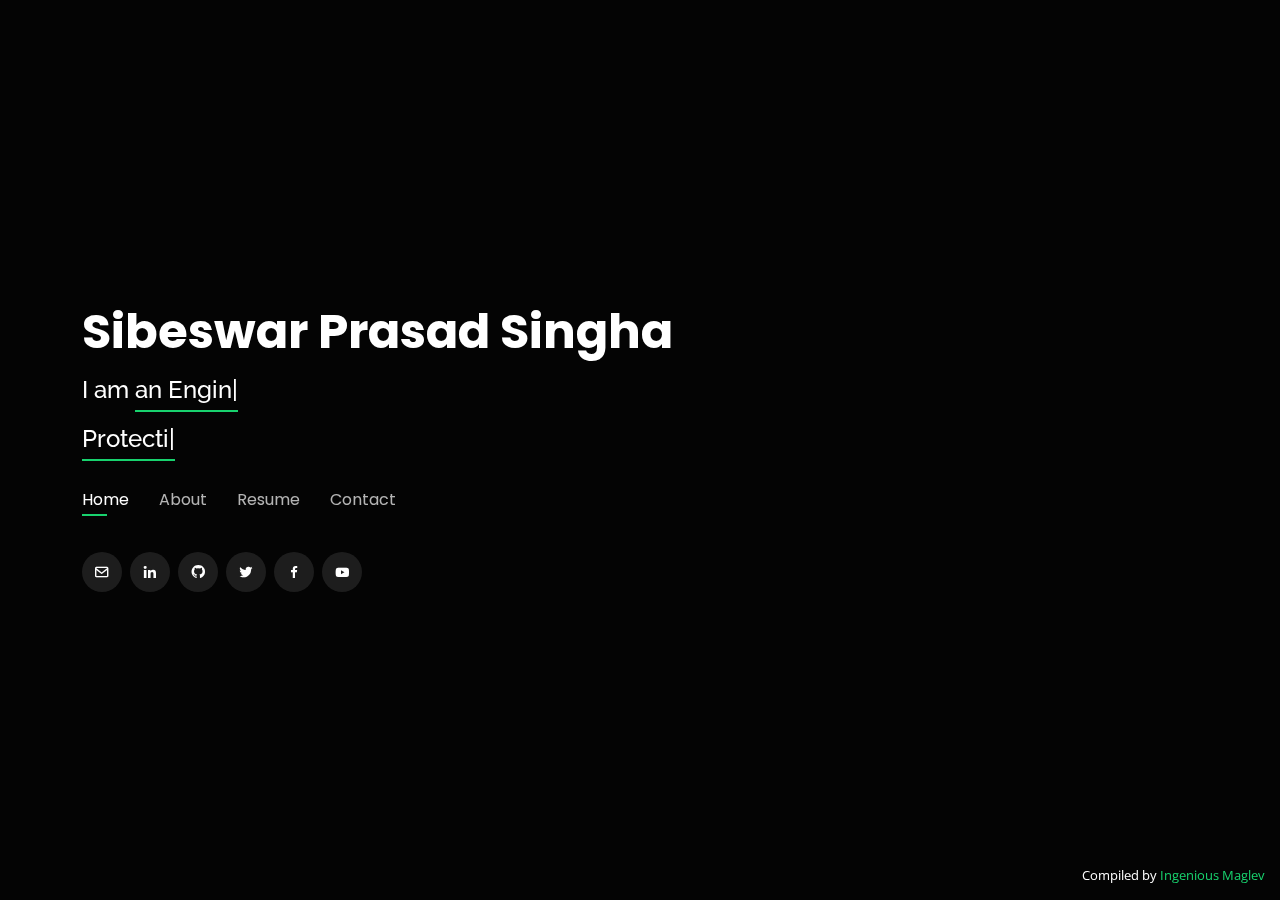
==== index.html @ 4b7521c7 "Update index.html" ====
<!DOCTYPE html>
<html lang="en">

<head>
    <meta charset="utf-8">
    <meta content="width=device-width, initial-scale=1.0" name="viewport">

    <title>Sibeswar Prasad Singha</title>
    <meta content="" name="description">
    <meta content="" name="keywords">

    <!-- Favicons -->
    <link href="assets/img/hack.png" rel="icon">
    <!-- <link href="assets/img/apple-touch-icon.png" rel="apple-touch-icon"> -->

    <!-- Google Fonts -->
    <link
        href="https://fonts.googleapis.com/css?family=Open+Sans:300,300i,400,400i,600,600i,700,700i|Raleway:300,300i,400,400i,500,500i,600,600i,700,700i|Poppins:300,300i,400,400i,500,500i,600,600i,700,700i"
        rel="stylesheet">

    <!-- Vendor CSS Files -->
    <link href="assets/vendor/bootstrap/css/bootstrap.min.css" rel="stylesheet">
    <link href="assets/vendor/bootstrap-icons/bootstrap-icons.css" rel="stylesheet">
    <link href="assets/vendor/boxicons/css/boxicons.min.css" rel="stylesheet">
    <link href="assets/vendor/glightbox/css/glightbox.min.css" rel="stylesheet">
    <link href="assets/vendor/remixicon/remixicon.css" rel="stylesheet">
    <link href="assets/vendor/swiper/swiper-bundle.min.css" rel="stylesheet">

    <!-- Template Main CSS File -->
    <link href="assets/css/style.css" rel="stylesheet">

</head>

<body>
    
	<video class="background-image" src="assets/img/background/binary_rain.mp4" muted loop autoplay></video>
    <!-- ======= Header ======= -->
    <header id="header">
        <div class="container">

            <h1><a href="index.html">Sibeswar Prasad Singha</a></h1>
            <h2 style="color:#fff">I am <span class="typing" style="color:#ffffff"></span></h2>
            <h2 style="color:#fff"><span class="tagline" style="color:#ffffff"></span></h2>

            <nav id="navbar" class="navbar">
                <ul>
                    <li><a class="nav-link active" href="#header">Home</a></li>
                    <li><a class="nav-link" href="#about">About</a></li>
                    <li><a class="nav-link" href="#resume">Resume</a></li>
                    <!-- <li><a class="nav-link" href="#services">Projects</a></li>
                    <li><a class="nav-link" href="#portfolio">Credentials</a></li> -->
                    <li><a class="nav-link" href="#contact">Contact</a></li>
                </ul>
                <i class="bi bi-list mobile-nav-toggle"></i>
            </nav><!-- .navbar -->

            <div class="social-links">
                <a href="mailto:shibeswarsingha@gmail.com" target="_blank" class="google"><i class="bx bx-envelope"></i></a>
                <a href="https://www.linkedin.com/in/sibeswar-singha-954a54166/" target="_blank" class="linkedin"><i
                        class="bx bxl-linkedin"></i></a>
                <a href="https://github.com/IngeniousMaglev" target="_blank" class="github"><i
                        class="bx bxl-github"></i></a>
                <a href="https://www.twitter.com/Sibeswar_Raj" target="_blank" class="twitter"><i class="bx bxl-twitter"></i></a>
				<a href="https://www.facebook.com/shibeswar.singha" target="_blank" class="facebook"><i class="bx bxl-facebook"></i></a>
				<a href="https://www.youtube.com/@ingenious_maglev_gaming73" target="_blank" class="facebook"><i class="bx bxl-youtube"></i></a>
                <!-- <a href="#" target="_blank" class="tryhackme"><img class="svg"
                        src="assets/img/social/tryhackme.svg" width="13" /></a> -->
            </div>

        </div>
    </header><!-- End Header -->

    <!-- ======= About Section ======= -->
    <section id="about" class="about">

        <!-- ======= About Me ======= -->
        <div class="about-me container">

            <div class="section-title">
                <h2>About</h2>
                <p>Learn more about me</p>
            </div>

            <div class="row">
                <div class="col-lg-4" data-aos="fade-right">
                    <img src="assets/img/about/me.jpeg" class="img-fluid" alt="" style="border-radius: 50%; object-fit: cover;">
                </div>                
                <div class="col-lg-8 pt-4 pt-lg-0 content" data-aos="fade-left">
                    <h3>Cybersecurity Professional</h3><br>
                    <div class="row">
                        <div class="col-lg-6">
                            <ul>
                                <li><i class="bi bi-chevron-right"></i> <strong>Email:</strong><a
                                        href="mailto:shibeswarsingha@gmail.com">
                                        <span>shibeswarsingha@gmail.com</span></li></a>
                                <li><i class="bi bi-chevron-right"></i> <strong>City:</strong> <span>Kolkata, West
                                        Bengal, India</span>
                                </li>
                            </ul>
                        </div>
                        <div class="col-lg-6">
                            <ul>
                                <li><i class="bi bi-chevron-right"></i> <strong>Alias:</strong> <span>Ingenious
                                        Maglev</span></li>
                                <li><i class="bi bi-chevron-right"></i> <strong>Age:</strong> <span>25+</span></li>
                            </ul>
                        </div>
                    </div>
                    <p style="text-align: justify;">
                        Hi there,<br> My name is Sibeswar Prasad Singha.<br><br>

                        I am a seasoned <b>Senior Cybersecurity Analyst</b> with 3.5+ years of experience driving business strategies by providing services related to Identity & Access Management. 
						My unwavering commitment to cybersecurity, underpinned by my in depth knowledge of Identity and Access Management, serves as the cornerstone of my mission to safeguard user 
						accounts and uphold integrity of informations. Thriving within dynamic environments, I consistently seek
                        opportunities to ensure safety and security to mitigate threats and risks. My skill set extends
                        to scripting proficiency in Ansible, Powershell, Python, hands-on expertise in Linux configuration, and a solid grasp
                        of various programming languages such as JS, SQL, along with a comprehensive understanding of
                        RDBMS concepts and web technologies. Furthermore, I have worked on IBM's one of the most reknowned IAM tool Secuirty Verify Access and all its related componets such as 
						Verify Directory, Tivoli Direcotry Integrator etc.<br><br>

                        With a firm foundation in cyber security practices and a commitment to continuous
                        improvement, I am poised to contribute significantly to the protection of sensitive informations
						and the fortification of cybersecurity measures in any professional setting.<br><br>

                        In addition to my passion for information technology, I have a deep love for gaming, cooking, singing and playing guitar. 
						I find my enthusiasm for all these provides a refreshing balance to my
                        cybersecurity endeavors. It's all these hobbies that allows me to unwind and appreciate the beauty of
                        work-life balance beyond the digital realm.
                    </p>
                </div>
            </div>

        </div>
        <!-- End About Me -->



        <!-- ======= Skills  ======= -->
        <div class="skills container">

            <div class="section-title">
                <h2>Skills</h2>
            </div>

            <div class="row skills-content">

                <div class="col-lg-6">

                    <div class="progress">
                        <span class="skill">Access Management <i class="val">85%</i></span>
                        <div class="progress-bar-wrap">
                            <div class="progress-bar" role="progressbar" aria-valuenow="85" aria-valuemin="0"
                                aria-valuemax="100">
                            </div>
                        </div>
                    </div>

                    <div class="progress">
                        <span class="skill">Identity Management <i class="val">80%</i></span>
                        <div class="progress-bar-wrap">
                            <div class="progress-bar" role="progressbar" aria-valuenow="80" aria-valuemin="0"
                                aria-valuemax="100">
                            </div>
                        </div>
                    </div>
					
					<div class="progress">
                        <span class="skill">Server Management <i class="val">75%</i></span>
                        <div class="progress-bar-wrap">
                            <div class="progress-bar" role="progressbar" aria-valuenow="75" aria-valuemin="0"
                                aria-valuemax="100">
                            </div>
                        </div>
                    </div>

                    <div class="progress">
                        <span class="skill">Vulnerability Assessment & Management <i class="val">75%</i></span>
                        <div class="progress-bar-wrap">
                            <div class="progress-bar" role="progressbar" aria-valuenow="75" aria-valuemin="0"
                                aria-valuemax="100">
                            </div>
                        </div>
                    </div>					

                </div>

                <div class="col-lg-6">
				
					<div class="progress">
                        <span class="skill">Web Application Onboarding <i class="val">90%</i></span>
                        <div class="progress-bar-wrap">
                            <div class="progress-bar" role="progressbar" aria-valuenow="90" aria-valuemin="0"
                                aria-valuemax="100">
                            </div>
                        </div>
                    </div>

					<div class="progress">
                        <span class="skill">Upgradation & Implementation <i class="val">85%</i></span>
                        <div class="progress-bar-wrap">
                            <div class="progress-bar" role="progressbar" aria-valuenow="85" aria-valuemin="0"
                                aria-valuemax="100">
                            </div>
                        </div>
                    </div>

                    <div class="progress">
                        <span class="skill">Ansible, Powershell, Python Automation <i class="val">80%</i></span>
                        <div class="progress-bar-wrap">
                            <div class="progress-bar" role="progressbar" aria-valuenow="80" aria-valuemin="0"
                                aria-valuemax="100">
                            </div>
                        </div>
                    </div>

                    <div class="progress">
                        <span class="skill">HTML & CSS <i class="val">70%</i></span>
                        <div class="progress-bar-wrap">
                            <div class="progress-bar" role="progressbar" aria-valuenow="70" aria-valuemin="0"
                                aria-valuemax="100">
                            </div>
                        </div>
                    </div>

                </div>

            </div>

        </div>
        <!-- End Skills -->




    </section>
    <!-- End About Section -->

    <!-- ======= Resume Section ======= -->
    <section id="resume" class="resume">
        <div class="container">

            <div class="section-title">
                <h2>Resume</h2>
                <p>Check My Resume</p>
            </div>

            <div class="row">
                <div class="col-lg-6">
                    <h3 class="resume-title">Professional Experience</h3>
                    <div class="resume-item">
                        <h4>Senior Cyber Security Analyst</h4>
                        <h5>July, 2021 - Present</h5>
                        <p><em>Tata Consultancy Services (TCS)</em></p>
                        <p><em>Kolkata, West Bengal, India </em></p>
                        <p>
                        <ul>
                            <li>
                                3.5+ Years experienced Cyber Security Engineer with extensive experience in Identity & Access Management(IAM) Domain.
                            </li>
                            <li>
                                Worked on IBM Access Manager Appliance, Security Verify Directory, Directory Integrator (TDI), Standalone SQL servers & Automation through Scripting.
                            </li>
							<li>
								Setting up Development environment from scratch: Access Manager Appliance, Security Verify Directory, Directory Integrator (TDI), Standalone SQL servers.
							</li>
                            <li>
                                Migration & setup of IBM Verify Access components(ISDS, EAI, TDI) in 2019 windows server from old 2012 R2 servers:<br><br>
								- Installing ISDS, creating instances, importing database from old server, creating schema, querying database using Apache Directory Studio, connect ISDS to Policy Server.<br>
								- DB2 upgrade.<br>
								- SQL Server setup (Standalone & Cluster).<br>
								- EAI Application Server setup (Application Pools & IIS Manger). -TDI Server & Standalone SQL Server.
                            </li>
                            <li>
                                Worked on Verify Access Manager Cluster Configuration, Policy Runtime Setup.
                            </li>
							<li>
								Worked on Python 3.x scripts to generate a monthly Certificate Expiry report of each Verify Access Appliance in QA, Staging, Production in excel & send it to respective teams over mail.
							</li>
                            <li>
                                Worked on Ansible Automation Scripts:<br><br>
								- Creating daily snapshot & storing them in backup server also the script generates a report and sends it to the team via email.<br>
								- Created a ping script that will check availability of each servers and sent alert mail if server is unreachable.<br>
								- Created daily sanity script for ISVA Reverse proxy servers and send the report to the team via mail.<br>
								- Create junction, configuring network interfaces & static route.<br>
								- Upgrade Appliance Manager from v9.0.7 to verify access v10.0.7.
                            </li>
                            <li>
                                Configured SMTP mail relay servers for each environments (IIS Manager 6.0).
                            </li>
							<li>
								Implementation of Advance Access Control (AAC):<br><br>
								- Activating AAC license in Verify Access Manager.<br>
								- AAC Runtime setup with specific port.<br>
								- SCIM Configuration (REST API endpoint for Verify Access user registry).<br>
								- Testing SCIM Demo URL from local & remote Reverse Proxy.<br>
								- Context Based Authentication (Self Care Reset Password Policy) setup in remote Reverse Proxy.<br>
								- Configured Mapping Rules.<br>
								- Configured Template Files.<br>
								- Configured OAuth and OpenID Connect.<br>
								- Configured Multi-Factor Authentication using ISVA AAC module.
							</li>
							<li>
								Setting up Ansible Server from scratch on RedHat Linux 9.x servers using "ansible-galaxy" collections modules.
							</li>
							<li>
								Setting up Multi Factor Authentication(MFA) using AAC:<br><br>
								- Authentication using Simple TOTP(Email OTP)<br>
								- Authentication using Mobile Authenticator App(e.g. Microsoft Authenticator, IBM Security Verify etc.)
							</li>
							<li>
								Upgradation & setup of IBM Security Verify Directory from v6.4 to v10.0.3:<br><br>
								-Installing ISVD v10.0.3 and migrating from v6.4, creating instances, importing database from old server, creating schema, querying database using Apache Directory Studio, connect ISDS to Policy Server.<br>
								-Installation and setup of WAS v9.0.5 and its components HTTP server, App client etc.
							</li>
                        </ul>
                        </p>
                    </div>
                </div>
                <div class="col-lg-6">

                    <h3 class="resume-title">Education</h3>
                    <div class="resume-item">
                        <h4>Bachelor of Technology in Computer Science and Engineering</h4>
                        <h5>2017-2021</h5>
                        <p><em>Government College of Engineering and Ceramic Technology, Kolkata, India</em></p>
                        <p><em>DGPA: 9.04/10.0</em></p>
                        <h6 style="text-align:left;"><strong>Final Year Project:</strong><a
                                href="https://researchlakejournals.com/index.php/IJBCA/article/view/152" target="_blank"
                                style="color: #348f34;"> Abnormality Detection in ECG Signal applying Poincare and
                                Entropy-based Approaches</a></h6>
                        <p>Relevant Coursework:</p>
                        <ul style="columns:2;text-align:left;">
                            <li>Cryptography and Information Security</li>
                            <li>Internet and Web Programming</li>
                            <li>Advanced Web Technology</li>
                            <li>Database Management System</li>
                            <li>Design and Analysis of Algorithms</li>
                            <li>Data Structures and Algorithms</li>
                            <li>Information and Coding Theory</li>
                            <li>Object Oriented Methodologies</li>
                            <li>Digital Logic</li>
                            <li>Operating System</li>
                            <li>Computer Network</li>
                            <li>Embedded Systems</li>
                        </ul>
                    </div>
                    <div class="resume-item">
                        <h4>High Secondary Education</h4>
                        <h5>2014 - 2016</h5>
                        <p><em>Doon Public School, Dhanbad, India</em></p>
                        <p>Pursued high secondary education in the <b>Science</b> stream under the
                            <b>West Bengal Council of Higher Secondary Education(WBCHSE)</b> and secured <strong>83.6 %</strong> in the final board
                            examination.
                        </p>
                    </div>
                    <div class="resume-item">
                        <h4>Secondary Education</h4>
                        <h5>2002 - 2014</h5>
                        <p><em>B. E. Model School, Howrah, West Bengal</em></p>
                        <p>Pursued my secondary education under the <b>West Bengal Board of Secondary Education
                           (WBBSE)</b>
                            and secured <strong>89%</strong> in the final board examination.
                        </p>
                    </div>
                </div>
            </div>

        </div>
    </section><!-- End Resume Section -->

    <!-- ======= Projects Section ======= -->
    <section id="services" class="services">
        <div class="container">

            <div class="section-title">
                <h2>Projects</h2>
                <p>My Projects</p>
            </div>

            <div class="row">
                <div class="col-lg-6 col-md-6 d-flex align-items-stretch">
                    <div class="icon-box">
                        <div class="icon"><a href="https://github.com/ninja-hattori/AutoRecon" target="_blank"><i
                                    class="bx bxl-github"></i></a></div>
                        <h4>AutoRecon</h4>
                        <p>A Pyhton project which will run the basic scans done in a CTF. First it will do an OS scan,
                            then a quick
                            port scan and then it will run a script and version scan. After the scans it will also go
                            for a directory
                            enumeration.</p>
                    </div>
                </div>

                <div class="col-lg-6 col-md-6 d-flex align-items-stretch mt-4 mt-md-0">
                    <div class="icon-box">
                        <div class="icon"><a href="https://github.com/ninja-hattori/HeadSecure" target="_blank"><i
                                    class="bx bxl-github"></i></a></div>
                        <h4><a href="">HeadSecure</a></h4>
                        <p>A Python project which scans the website for the security headers present. It then returns
                            the value of
                            the security header and the OWASP recommendation for that particular header.</p>
                    </div>
                </div>

                <div class="col-lg-6 col-md-6 d-flex align-items-stretch mt-4">
                    <div class="icon-box">
                        <div class="icon"><a href="https://github.com/ninja-hattori/DirEnum" target="_blank"><i
                                    class="bx bxl-github"></i></a></div>
                        <h4><a href="">DirEnum</a></h4>
                        <p>A Python project which is a versatile command-line utility designed to simplify the process
                            of listing
                            files and directories within a target system.</p>
                    </div>
                </div>

                <div class="col-lg-6 col-md-6 d-flex align-items-stretch mt-4">
                    <div class="icon-box">
                        <div class="icon"><a href="https://ninja-hattori.github.io/terminal/" target="_blank"><i
                                    class="bx bxl-github"></i></a></div>
                        <h4><a href="">Terminal Porfolio Website</a></h4>
                        <p>My portfolio website in terminal version developed just with HTML, CSS and JavaScript.
                            Keyboard shortcuts
                            can be used for some functionalities.</p>
                    </div>
                </div>
            </div>
        </div>
    </section>
    <!-- End Projects Section -->

    <!-- ======= Certificates Section ======= -->
    <section id="portfolio" class="portfolio">
        <div class="container">

            <div class="section-title">
                <h2>Credentials</h2>
                <p>My Certificates</p>
            </div>

            <div class="row">
                <div class="col-lg-12 d-flex justify-content-center">
                    <ul id="portfolio-flters">
                        <li data-filter="*" class="filter-active">All</li>
                        <li data-filter=".filter-app">Licenses and Certificates</li>
                        <li data-filter=".filter-card">Short Term Courses</li>
                        <li data-filter=".filter-web">Completion and Participation</li>
                    </ul>
                </div>
            </div>

            <div class="row portfolio-container">
                <div class="col-lg-4 col-md-6 portfolio-item filter-app">
                    <div class="portfolio-wrap">
                        <img src="assets/img/certificates/security.png" class="img-fluid" alt="">
                        <div class="portfolio-info">
                            <h6 style="font-family: 'Poppins', sans-serif;">Want to know more?</h6>
                            <div class="portfolio-links">
                                <a href="html/security.html" data-gallery="portfolioDetailsGallery"
                                    data-glightbox="type: external" class="portfolio-details-lightbox"
                                    title="Details"><span
                                        style="font-size: medium; font-family: 'Poppins', sans-serif;">Click
                                        Here!</span></a>
                            </div>
                        </div>
                    </div>
                </div>

            <div class="row portfolio-container">
                <div class="col-lg-4 col-md-6 portfolio-item filter-app">
                    <div class="portfolio-wrap">
                        <img src="assets/img/certificates/ECC-CEH-Certificate_page-0001.jpg" class="img-fluid" alt="">
                        <div class="portfolio-info">
                            <h6 style="font-family: 'Poppins', sans-serif;">Want to know more?</h6>
                            <div class="portfolio-links">
                                <a href="html/ceh.html" data-gallery="portfolioDetailsGallery"
                                    data-glightbox="type: external" class="portfolio-details-lightbox"
                                    title="Details"><span
                                        style="font-size: medium; font-family: 'Poppins', sans-serif;">Click
                                        Here!</span></a>
                            </div>
                        </div>
                    </div>
                </div>

                <div class="col-lg-4 col-md-6 portfolio-item filter-app">
                    <div class="portfolio-wrap">
                        <img src="assets/img/certificates/ISO 27001_2022 Information Security Associate_page-0001.jpg"
                            class="img-fluid" alt="">
                        <div class="portfolio-info">
                            <h6 style="font-family: 'Poppins', sans-serif;">Want to know more?</h6>
                            <div class="portfolio-links">
                                <a href="html/skillfront_iso.html" data-gallery="portfolioDetailsGallery"
                                    data-glightbox="type: external" class="portfolio-details-lightbox"
                                    title="Portfolio Details"><span
                                        style="font-size: medium; font-family: 'Poppins', sans-serif;">Click
                                        Here!</span></a>
                            </div>
                        </div>
                    </div>
                </div>


                <div class="col-lg-4 col-md-6 portfolio-item filter-card">
                    <div class="portfolio-wrap">
                        <img src="assets/img/certificates/Ethical Hacking and Security Fundamentals Training_page-0001.jpg"
                            class="img-fluid" alt="">
                        <div class="portfolio-info">
                            <h6 style="font-family: 'Poppins', sans-serif;">Want to know more?</h6>
                            <div class="portfolio-links">
                                <a href="html/ethical_hacking.html" data-gallery="portfolioDetailsGallery"
                                    data-glightbox="type: external" class="portfolio-details-lightbox"
                                    title="Portfolio Details"><span
                                        style="font-size: medium; font-family: 'Poppins', sans-serif;">Click
                                        Here!</span></a>
                            </div>
                        </div>
                    </div>
                </div>

                <div class="col-lg-4 col-md-6 portfolio-item filter-web">
                    <div class="portfolio-wrap">
                        <img src="assets/img/certificates/Advent of cyber.png" class="img-fluid" alt="">
                        <div class="portfolio-info">
                            <h6 style="font-family: 'Poppins', sans-serif;">Want to know more?</h6>
                            <div class="portfolio-links">
                                <a href="html/advent_of_cyber.html" data-gallery="portfolioDetailsGallery"
                                    data-glightbox="type: external" class="portfolio-details-lightbox"
                                    title="Portfolio Details"><span
                                        style="font-size: medium; font-family: 'Poppins', sans-serif;">Click
                                        Here!</span></a>
                            </div>
                        </div>
                    </div>
                </div>

                <div class="col-lg-4 col-md-6 portfolio-item filter-card filter-web">
                    <div class="portfolio-wrap">
                        <img src="assets/img/certificates/Programming with Python Training - Certificate of Completion_page-0001.jpg"
                            class="img-fluid" alt="">
                        <div class="portfolio-info">
                            <h6 style="font-family: 'Poppins', sans-serif;">Want to know more?</h6>
                            <div class="portfolio-links">
                                <a href="html/python.html" data-gallery="portfolioDetailsGallery"
                                    data-glightbox="type: external" class="portfolio-details-lightbox"
                                    title="Portfolio Details"><span
                                        style="font-size: medium; font-family: 'Poppins', sans-serif;">Click
                                        Here!</span></a>
                            </div>
                        </div>
                    </div>
                </div>

                <div class="col-lg-4 col-md-6 portfolio-item filter-card filter-web">
                    <div class="portfolio-wrap">
                        <img src="assets/img/certificates/Web Development Training - Certificate of Completion_page-0001.jpg"
                            class="img-fluid" alt="">
                        <div class="portfolio-info">
                            <h6 style="font-family: 'Poppins', sans-serif;">Want to know more?</h6>
                            <div class="portfolio-links">
                                <a href="html/web.html" data-gallery="portfolioDetailsGallery"
                                    data-glightbox="type: external" class="portfolio-details-lightbox"
                                    title="Portfolio Details"><span
                                        style="font-size: medium; font-family: 'Poppins', sans-serif;">Click
                                        Here!</span></a>
                            </div>
                        </div>
                    </div>
                </div>

                <div class="col-lg-4 col-md-6 portfolio-item filter-card">
                    <div class="portfolio-wrap">
                        <img src="assets/img/certificates/Gold_Certificate_FAAT_page-0001.jpg" class="img-fluid" alt="">
                        <div class="portfolio-info">
                            <h6 style="font-family: 'Poppins', sans-serif;">Want to know more?</h6>
                            <div class="portfolio-links">
                                <a href="html/faat.html" data-gallery="portfolioDetailsGallery"
                                    data-glightbox="type: external" class="portfolio-details-lightbox"
                                    title="Portfolio Details"><span
                                        style="font-size: medium; font-family: 'Poppins', sans-serif;">Click
                                        Here!</span></a>
                            </div>
                        </div>
                    </div>
                </div>


            </div>

        </div>
    </section><!-- End Certificate Section -->

    <!-- ======= Contact Section ======= -->
    <section id="contact" class="contact">
        <div class="container">

            <div class="section-title">
                <h2>Contact</h2>
                <p>Get in Touch</p>
            </div>

            <div class="row mt-2">

                <div class="col-md-6 d-flex align-items-stretch">
                    <div class="info-box">
                        <i class="bx bx-map"></i>
                        <h3>My Address</h3>
                        <p>Howrah, West Bengal, India-711103</p>
                    </div>
                </div>

                <div class="col-md-6 mt-4 mt-md-0 d-flex align-items-stretch">
                    <div class="info-box">
                        <i class="bx bx-share-alt"></i>
                        <h3>Social Profiles</h3>
                        <div class="social-links">
                            <a href="https://www.linkedin.com/in/sibeswar-singha-954a54166/" target=_blank class="linkedin"><i
                                    class="bi bi-linkedin"></i></a>
                            <a href="https://github.com/IngeniousMaglev" target=_blank class="github"><i
                                    class="bi bi-github"></i></a>
                            <a href="https://www.twitter.com/Sibeswar_Raj" target=_blank class="twitter"><i
                                    class="bi bi-twitter"></i></a>
                            <a href="https://www.facebook.com/shibeswar.singha" target=_blank class="facebook"><i
                                    class="bi bi-facebook"></i></a>
                            <a href="https://www.instagram.com/its_ingenious_maglev" target=_blank class="instagram"><i
                                    class="bi bi-instagram"></i></a>
							<a href="https://www.youtube.com/@ingenious_maglev_gaming73" target=_blank class="youtube"><i
                                    class="bi bi-youtube"></i></a>		
                        </div>
                    </div>
                </div>

                <div class="col-md-6 mt-4 d-flex align-items-stretch">
                    <div class="info-box">
                        <i class="bx bx-envelope"></i>
                        <h3>Email Me</h3>
                        <p>shibeswarsingha@gmail.com</p>
                    </div>
                </div>
                <div class="col-md-6 mt-4 d-flex align-items-stretch">
                    <div class="info-box">
                        <i class="bx bx-envelope"></i>
                        <h3>Alternate Email ID</h3>
                        <p>sayan1998singha@gmail.com</p>
                    </div>
                </div>
				<div class="col-md-6 mt-4 d-flex align-items-stretch">
                    <div class="info-box">
                        <i class="bx bx-phone"></i>
                        <h3>Contact Number</h3>
                        <p>+91-8777231431</p>
                    </div>
                </div>
            </div>
    </section><!-- End Contact Section -->

    <div class="credits">
        Compiled by <a href="https://ingeniousmaglev.github.io/singha-sibeswar/">Ingenious Maglev</a>
    </div>

    <!-- Vendor JS Files -->
    <script src="assets/vendor/purecounter/purecounter_vanilla.js"></script>
    <script src="assets/vendor/bootstrap/js/bootstrap.bundle.min.js"></script>
    <script src="assets/vendor/glightbox/js/glightbox.min.js"></script>
    <script src="assets/vendor/isotope-layout/isotope.pkgd.min.js"></script>
    <script src="assets/vendor/swiper/swiper-bundle.min.js"></script>
    <script src="assets/vendor/waypoints/noframework.waypoints.js"></script>
    <script src="assets/vendor/php-email-form/validate.js"></script>
    <script src="assets/vendor/typed.js/typed.min.js"></script>


    <script type="text/javascript">
        var typed = new Typed('.typing', {
            strings: ["an Engineer", "a Cybersecurity Analyst", "an Identity Access Manager"],
            loop: true,
            typeSpeed: 65,
            backSpeed: 65
        });
    </script>
    <script type="text/javascript">
        var typed = new Typed('.tagline', {
            strings: ["Protecting Data, Providing Proper Authority, Ensuring Peace of Mind..."],
            loop: false,
            typeSpeed: 65,
            backSpeed: 65
        });
    </script>

    <!-- Template Main JS File -->
    <script src="assets/js/main.js"></script>

</body>

</html>
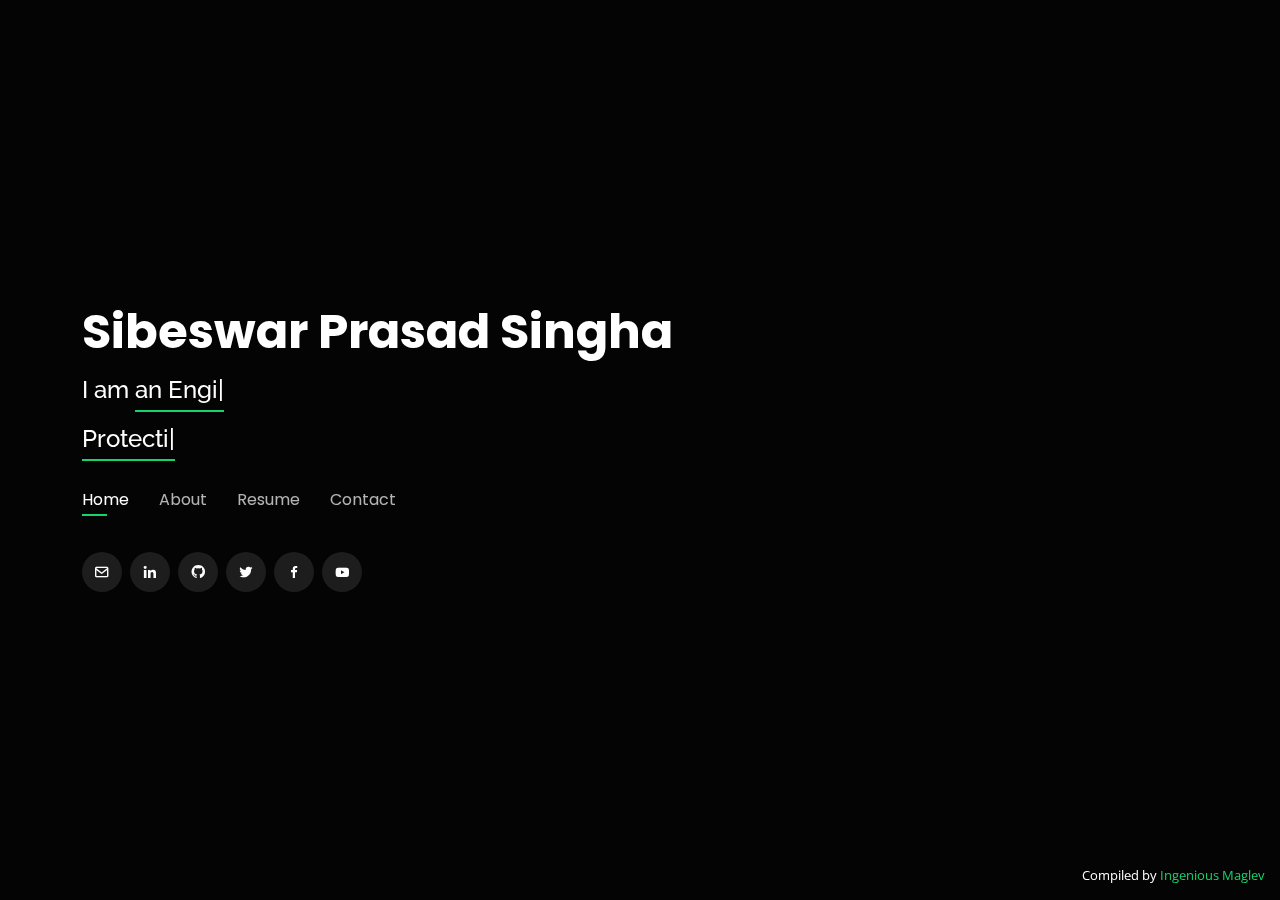
==== commit 1c55471a: "Update index.html" ====
--- a/index.html
+++ b/index.html
@@ -600,14 +600,6 @@
 
             <div class="row mt-2">
 
-                <div class="col-md-6 d-flex align-items-stretch">
-                    <div class="info-box">
-                        <i class="bx bx-map"></i>
-                        <h3>My Address</h3>
-                        <p>Howrah, West Bengal, India-711103</p>
-                    </div>
-                </div>
-
                 <div class="col-md-6 mt-4 mt-md-0 d-flex align-items-stretch">
                     <div class="info-box">
                         <i class="bx bx-share-alt"></i>
@@ -650,6 +642,13 @@
                         <p>+91-8777231431</p>
                     </div>
                 </div>
+				<div class="col-md-6 d-flex align-items-stretch">
+                    <div class="info-box">
+                        <i class="bx bx-map"></i>
+                        <h3>My Address</h3>
+                        <p>Howrah, West Bengal, India-711103</p>
+                    </div>
+                </div>
             </div>
     </section><!-- End Contact Section -->
 
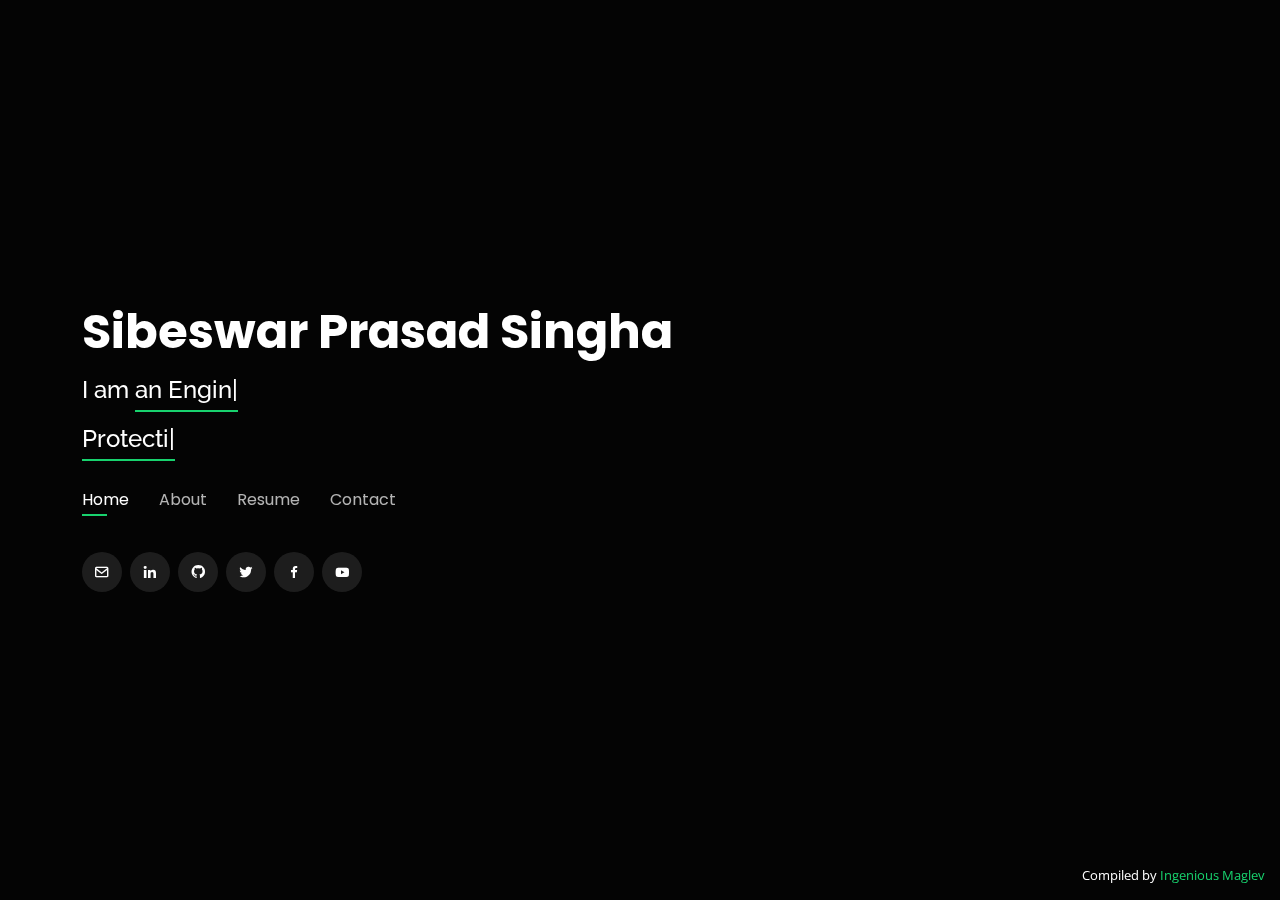
==== commit b0225a12: "Update index.html" ====
--- a/index.html
+++ b/index.html
@@ -600,7 +600,7 @@
 
             <div class="row mt-2">
 
-                <div class="col-md-6 mt-4 mt-md-0 d-flex align-items-stretch">
+                <div class="col-md-6 mt-4 d-flex align-items-stretch">
                     <div class="info-box">
                         <i class="bx bx-share-alt"></i>
                         <h3>Social Profiles</h3>
@@ -628,6 +628,7 @@
                         <p>shibeswarsingha@gmail.com</p>
                     </div>
                 </div>
+				
                 <div class="col-md-6 mt-4 d-flex align-items-stretch">
                     <div class="info-box">
                         <i class="bx bx-envelope"></i>
@@ -635,6 +636,7 @@
                         <p>sayan1998singha@gmail.com</p>
                     </div>
                 </div>
+				
 				<div class="col-md-6 mt-4 d-flex align-items-stretch">
                     <div class="info-box">
                         <i class="bx bx-phone"></i>
@@ -642,13 +644,15 @@
                         <p>+91-8777231431</p>
                     </div>
                 </div>
-				<div class="col-md-6 d-flex align-items-stretch">
+				
+				<div class="col-md-6 mt-4 d-flex align-items-stretch">
                     <div class="info-box">
                         <i class="bx bx-map"></i>
                         <h3>My Address</h3>
                         <p>Howrah, West Bengal, India-711103</p>
                     </div>
                 </div>
+				
             </div>
     </section><!-- End Contact Section -->
 
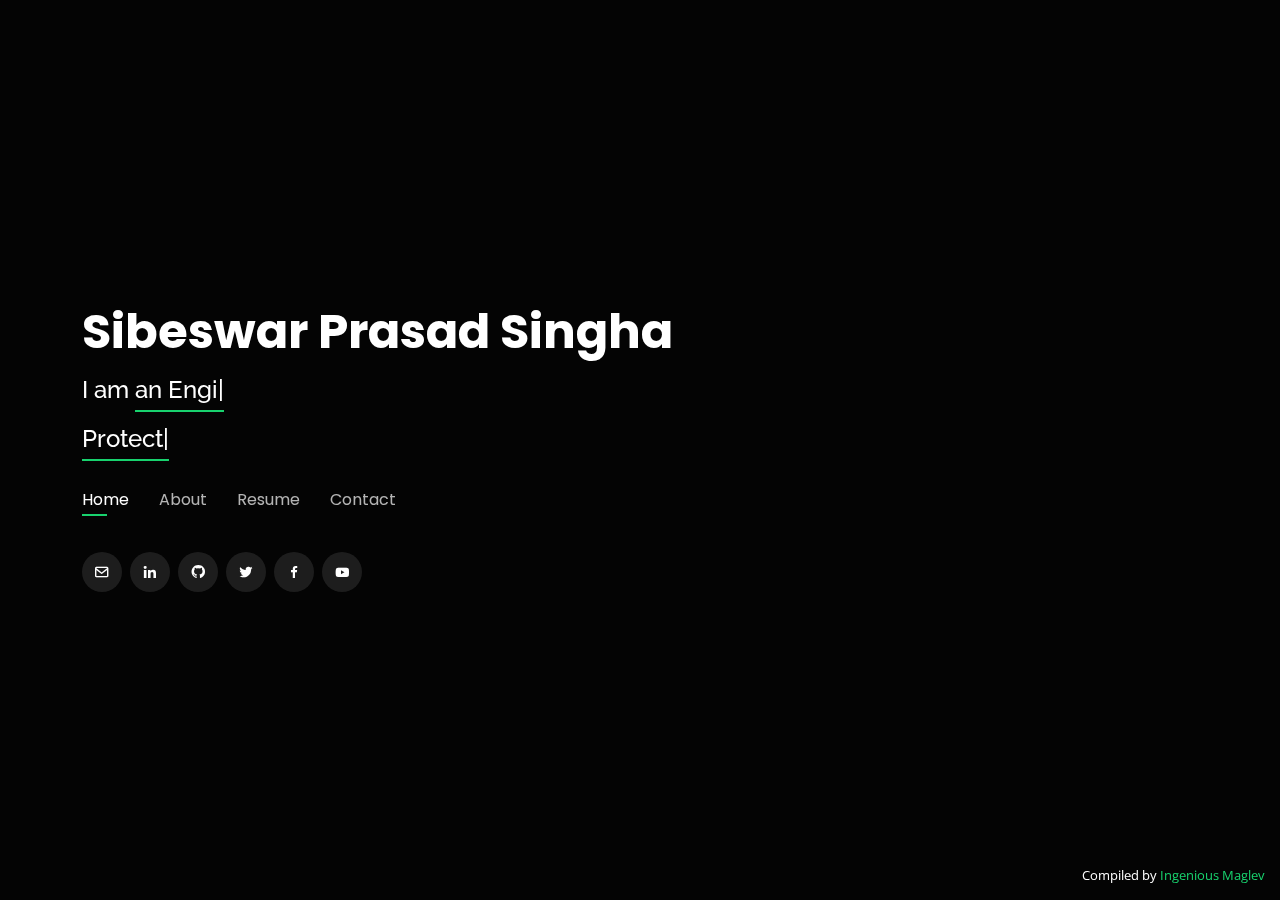
==== commit 43aa8dda: "Update index.html" ====
--- a/index.html
+++ b/index.html
@@ -347,7 +347,7 @@
                     <div class="resume-item">
                         <h4>High Secondary Education</h4>
                         <h5>2014 - 2016</h5>
-                        <p><em>Doon Public School, Dhanbad, India</em></p>
+                        <p><em>B. E. Model School, Howrah, West Bengal</em></p>
                         <p>Pursued high secondary education in the <b>Science</b> stream under the
                             <b>West Bengal Council of Higher Secondary Education(WBCHSE)</b> and secured <strong>83.6 %</strong> in the final board
                             examination.
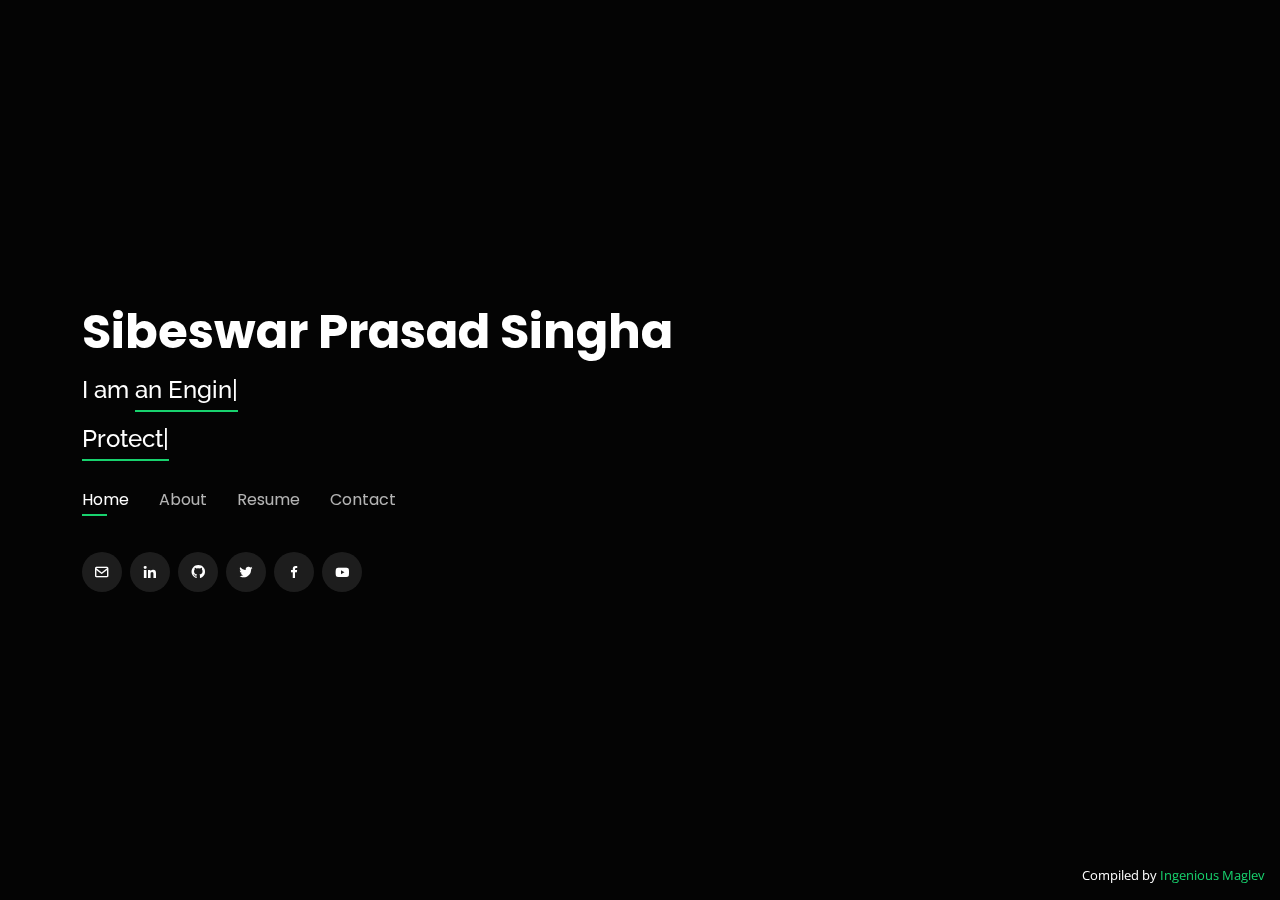
==== commit 110c1500: "Update index.html" ====
--- a/index.html
+++ b/index.html
@@ -380,7 +380,7 @@
             <div class="row">
                 <div class="col-lg-6 col-md-6 d-flex align-items-stretch">
                     <div class="icon-box">
-                        <div class="icon"><a href="https://github.com/ninja-hattori/AutoRecon" target="_blank"><i
+                        <div class="icon"><a href="X" target="_blank"><i
                                     class="bx bxl-github"></i></a></div>
                         <h4>AutoRecon</h4>
                         <p>A Pyhton project which will run the basic scans done in a CTF. First it will do an OS scan,
@@ -393,7 +393,7 @@
 
                 <div class="col-lg-6 col-md-6 d-flex align-items-stretch mt-4 mt-md-0">
                     <div class="icon-box">
-                        <div class="icon"><a href="https://github.com/ninja-hattori/HeadSecure" target="_blank"><i
+                        <div class="icon"><a href="X" target="_blank"><i
                                     class="bx bxl-github"></i></a></div>
                         <h4><a href="">HeadSecure</a></h4>
                         <p>A Python project which scans the website for the security headers present. It then returns
@@ -404,7 +404,7 @@
 
                 <div class="col-lg-6 col-md-6 d-flex align-items-stretch mt-4">
                     <div class="icon-box">
-                        <div class="icon"><a href="https://github.com/ninja-hattori/DirEnum" target="_blank"><i
+                        <div class="icon"><a href="X" target="_blank"><i
                                     class="bx bxl-github"></i></a></div>
                         <h4><a href="">DirEnum</a></h4>
                         <p>A Python project which is a versatile command-line utility designed to simplify the process
@@ -415,7 +415,7 @@
 
                 <div class="col-lg-6 col-md-6 d-flex align-items-stretch mt-4">
                     <div class="icon-box">
-                        <div class="icon"><a href="https://ninja-hattori.github.io/terminal/" target="_blank"><i
+                        <div class="icon"><a href="X" target="_blank"><i
                                     class="bx bxl-github"></i></a></div>
                         <h4><a href="">Terminal Porfolio Website</a></h4>
                         <p>My portfolio website in terminal version developed just with HTML, CSS and JavaScript.
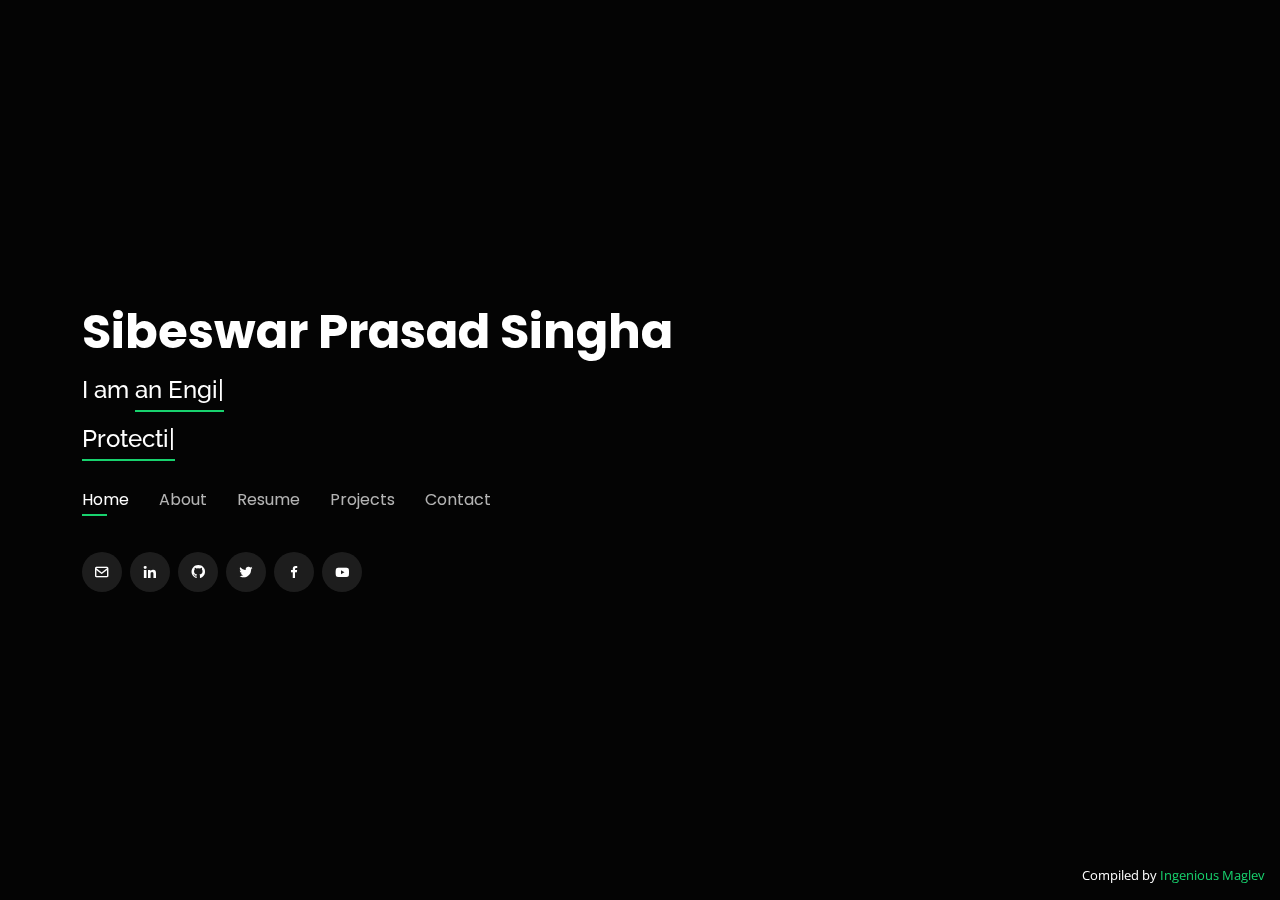
==== commit 6a536689: "Update index.html" ====
--- a/index.html
+++ b/index.html
@@ -47,8 +47,8 @@
                     <li><a class="nav-link active" href="#header">Home</a></li>
                     <li><a class="nav-link" href="#about">About</a></li>
                     <li><a class="nav-link" href="#resume">Resume</a></li>
-                    <!-- <li><a class="nav-link" href="#services">Projects</a></li>
-                    <li><a class="nav-link" href="#portfolio">Credentials</a></li> -->
+                    <li><a class="nav-link" href="#services">Projects</a></li>
+                    <!-- <li><a class="nav-link" href="#portfolio">Credentials</a></li> -->
                     <li><a class="nav-link" href="#contact">Contact</a></li>
                 </ul>
                 <i class="bi bi-list mobile-nav-toggle"></i>
@@ -364,7 +364,6 @@
                     </div>
                 </div>
             </div>
-
         </div>
     </section><!-- End Resume Section -->
 
@@ -378,44 +377,10 @@
             </div>
 
             <div class="row">
-                <div class="col-lg-6 col-md-6 d-flex align-items-stretch">
-                    <div class="icon-box">
-                        <div class="icon"><a href="X" target="_blank"><i
-                                    class="bx bxl-github"></i></a></div>
-                        <h4>AutoRecon</h4>
-                        <p>A Pyhton project which will run the basic scans done in a CTF. First it will do an OS scan,
-                            then a quick
-                            port scan and then it will run a script and version scan. After the scans it will also go
-                            for a directory
-                            enumeration.</p>
-                    </div>
-                </div>
-
-                <div class="col-lg-6 col-md-6 d-flex align-items-stretch mt-4 mt-md-0">
-                    <div class="icon-box">
-                        <div class="icon"><a href="X" target="_blank"><i
-                                    class="bx bxl-github"></i></a></div>
-                        <h4><a href="">HeadSecure</a></h4>
-                        <p>A Python project which scans the website for the security headers present. It then returns
-                            the value of
-                            the security header and the OWASP recommendation for that particular header.</p>
-                    </div>
-                </div>
-
+          
                 <div class="col-lg-6 col-md-6 d-flex align-items-stretch mt-4">
                     <div class="icon-box">
-                        <div class="icon"><a href="X" target="_blank"><i
-                                    class="bx bxl-github"></i></a></div>
-                        <h4><a href="">DirEnum</a></h4>
-                        <p>A Python project which is a versatile command-line utility designed to simplify the process
-                            of listing
-                            files and directories within a target system.</p>
-                    </div>
-                </div>
-
-                <div class="col-lg-6 col-md-6 d-flex align-items-stretch mt-4">
-                    <div class="icon-box">
-                        <div class="icon"><a href="X" target="_blank"><i
+                        <div class="icon"><a href="https://ingeniousmaglev.github.io/interactive-terminal/" target="_blank"><i
                                     class="bx bxl-github"></i></a></div>
                         <h4><a href="">Terminal Porfolio Website</a></h4>
                         <p>My portfolio website in terminal version developed just with HTML, CSS and JavaScript.
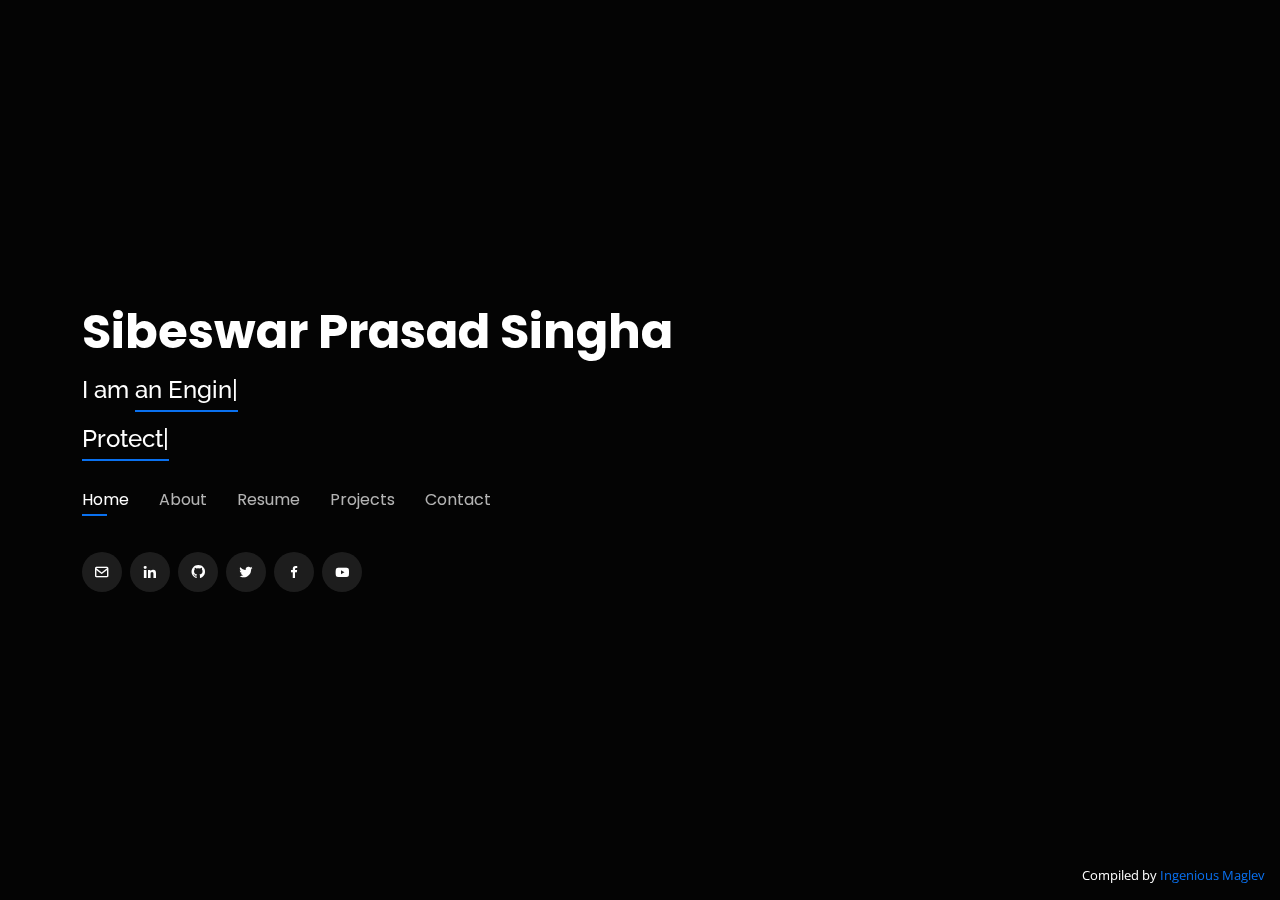
==== commit d98c974c: "commit" ====
--- a/index.html
+++ b/index.html
@@ -326,7 +326,7 @@
                         <p><em>DGPA: 9.04/10.0</em></p>
                         <h6 style="text-align:left;"><strong>Final Year Project:</strong><a
                                 href="https://researchlakejournals.com/index.php/IJBCA/article/view/152" target="_blank"
-                                style="color: #348f34;"> Abnormality Detection in ECG Signal applying Poincare and
+                                style="color: #065cbf;"> Abnormality Detection in ECG Signal applying Poincare and
                                 Entropy-based Approaches</a></h6>
                         <p>Relevant Coursework:</p>
                         <ul style="columns:2;text-align:left;">
--- a/assets/css/style.css
+++ b/assets/css/style.css
@@ -37,14 +37,14 @@
 }
 
 a {
-  color: #18d26e; 
-  /** color: #0a71f0; */
+  color: #0a71f0;
+  /** color: #18d26e; */
   text-decoration: none;
 }
 
 a:hover {
-  color: #35e888;
-  /**color: #065cbf; */
+  color: #065cbf;
+  /**color: #35e888; */
   text-decoration: none;
 }
 
@@ -113,7 +113,7 @@
 
 #header h2 span {
   color: #fff;
-  border-bottom: 2px solid #18d26e;
+  border-bottom: 2px solid #0a71f0;
   padding-bottom: 6px;
 }
 
@@ -142,7 +142,7 @@
 }
 
 #header .social-links a:hover {
-  background: #18d26e;
+  background: #0a71f0;
 }
 
 @media (max-width: 992px) {
@@ -265,7 +265,7 @@
   height: 2px;
   bottom: -4px;
   left: 0;
-  background-color: #18d26e;
+  background-color: #0a71f0;
   visibility: hidden;
   width: 0px;
   transition: all 0.3s ease-in-out 0s;
@@ -409,7 +409,7 @@
   width: 120px;
   height: 1px;
   display: inline-block;
-  background: #4ceb95;
+  background: #0a71f0;
   margin: 4px 10px;
 }
 
@@ -429,7 +429,7 @@
 .about-me .content h3 {
   font-weight: 700;
   font-size: 26px;
-  color: #18d26e;
+  color: #0a71f0;
 }
 
 .about-me .content ul {
@@ -450,7 +450,7 @@
 .about-me .content ul i {
   font-size: 16px;
   margin-right: 5px;
-  color: #18d26e;
+  color: #0a71f0;
   line-height: 0;
 }
 
@@ -481,7 +481,7 @@
   font-size: 24px;
   background: rgba(255, 255, 255, 0.1);
   padding: 12px;
-  color: #18d26e;
+  color: #0a71f0;
   border-radius: 50px;
   line-height: 0;
 }
@@ -533,7 +533,7 @@
   width: 1px;
   height: 10px;
   transition: 0.9s;
-  background-color: #18d26e;
+  background-color: #0a71f0;
 }
 
 /*--------------------------------------------------------------
@@ -644,7 +644,7 @@
 }
 
 .testimonials .swiper-pagination .swiper-pagination-bullet-active {
-  background-color: #18d26e;
+  background-color: #0a71f0;
 }
 
 /*--------------------------------------------------------------
@@ -671,7 +671,7 @@
   font-weight: 600;
   text-transform: uppercase;
   font-family: "Poppins", sans-serif;
-  color: #18d26e;
+  color: #0a71f0;
   margin-bottom: 10px;
 }
 
@@ -704,8 +704,8 @@
   border-radius: 50px;
   left: -9px;
   top: 0;
-  background: #18d26e;
-  border: 2px solid #18d26e;
+  background: #0a71f0;
+  border: 2px solid #0a71f0;
 }
 
 /*--------------------------------------------------------------
@@ -725,7 +725,7 @@
   margin: 0 auto;
   width: 64px;
   height: 64px;
-  background: #18d26e;
+  background: #0a71f0;
   border-radius: 5px;
   transition: all 0.3s ease-out 0s;
   display: flex;
@@ -770,8 +770,8 @@
 }
 
 .services .icon-box:hover {
-  background: #18d26e;
-  border-color: #18d26e;
+  background: #0a71f0;
+  border-color: #0a71f0;
 }
 
 .services .icon-box:hover .icon {
@@ -779,11 +779,11 @@
 }
 
 .services .icon-box:hover .icon i {
-  color: #18d26e;
+  color: #0a71f0;
 }
 
 .services .icon-box:hover .icon::before {
-  background: #35e888;
+  background: #065cbf;
 }
 
 .services .icon-box:hover h4 a,
@@ -824,7 +824,7 @@
 
 .portfolio #portfolio-flters li:hover,
 .portfolio #portfolio-flters li.filter-active {
-  background: #18d26e;
+  background: #0a71f0;
 }
 
 .portfolio #portfolio-flters li:last-child {
@@ -924,7 +924,7 @@
 }
 
 .portfolio .portfolio-wrap .portfolio-links a:hover {
-  color: #63eda3;
+  color: #0a71f0;
 }
 
 .portfolio .portfolio-wrap:hover::before {
@@ -1018,7 +1018,7 @@
 }
 
 .portfolio-details .swiper-pagination .swiper-pagination-bullet-active {
-  background-color: #18d26e;
+  background-color: #0a71f0;
 }
 
 /*--------------------------------------------------------------
@@ -1033,7 +1033,7 @@
 
 .contact .info-box i.bx {
   font-size: 24px;
-  color: #18d26e;
+  color: #0a71f0;
   border-radius: 50%;
   padding: 14px;
   float: left;
@@ -1070,7 +1070,7 @@
 }
 
 .contact .info-box .social-links a:hover {
-  color: #18d26e;
+  color: #0a71f0;
 }
 
 .contact .php-email-form {
@@ -1094,7 +1094,7 @@
 .contact .php-email-form .sent-message {
   display: none;
   background: rgba(255, 255, 255, 0.08);
-  background: #18d26e;
+  background: #0a71f0;
   text-align: center;
   padding: 15px;
   font-weight: 600;
@@ -1114,7 +1114,7 @@
   width: 24px;
   height: 24px;
   margin: 0 10px -6px 0;
-  border: 3px solid #18d26e;
+  border: 3px solid #0a71f0;
   border-top-color: #eee;
   animation: animate-loading 1s linear infinite;
 }
@@ -1156,7 +1156,7 @@
 }
 
 .contact .php-email-form button[type=submit] {
-  background: #18d26e;
+  background: #0a71f0;
   border: 0;
   padding: 10px 30px;
   color: #fff;
@@ -1165,7 +1165,7 @@
 }
 
 .contact .php-email-form button[type=submit]:hover {
-  background: #15bb62;
+  background: #0a71f0;
 }
 
 @keyframes animate-loading {
@@ -1202,7 +1202,7 @@
 }
 
 .credits a {
-  color: #18d26e;
+  color: #0a71f0;
   transition: 0.3s;
 }
 
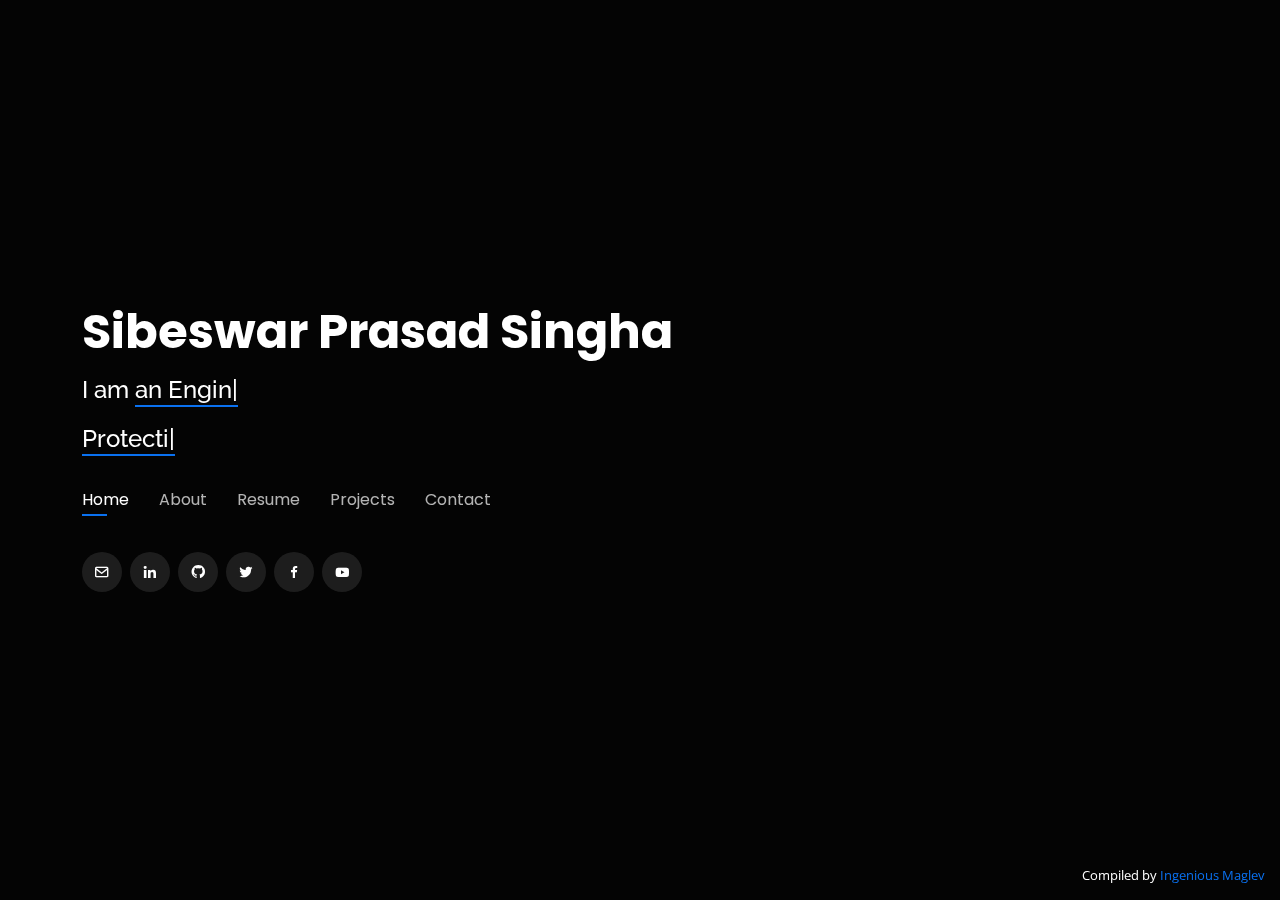
==== commit babccd93: "final commit" ====
--- a/index.html
+++ b/index.html
@@ -40,8 +40,9 @@
 
             <h1><a href="index.html">Sibeswar Prasad Singha</a></h1>
             <h2 style="color:#fff">I am <span class="typing" style="color:#ffffff"></span></h2>
-            <h2 style="color:#fff"><span class="tagline" style="color:#ffffff"></span></h2>
-
+			<div style="width:500px">
+				<h2 style="color:#fff"><span class="tagline" style="color:#ffffff padding-bottom:1px"></span></h2>
+			</div>
             <nav id="navbar" class="navbar">
                 <ul>
                     <li><a class="nav-link active" href="#header">Home</a></li>
@@ -382,7 +383,7 @@
                     <div class="icon-box">
                         <div class="icon"><a href="https://ingeniousmaglev.github.io/interactive-terminal/" target="_blank"><i
                                     class="bx bxl-github"></i></a></div>
-                        <h4><a href="">Terminal Porfolio Website</a></h4>
+                        <h4><a href="https://github.com/IngeniousMaglev/interactive-terminal">Terminal Porfolio Website</a></h4>
                         <p>My portfolio website in terminal version developed just with HTML, CSS and JavaScript.
                             Keyboard shortcuts
                             can be used for some functionalities.</p>
--- a/assets/css/style.css
+++ b/assets/css/style.css
@@ -114,7 +114,7 @@
 #header h2 span {
   color: #fff;
   border-bottom: 2px solid #0a71f0;
-  padding-bottom: 6px;
+  padding-bottom: 1px;
 }
 
 #header img {
